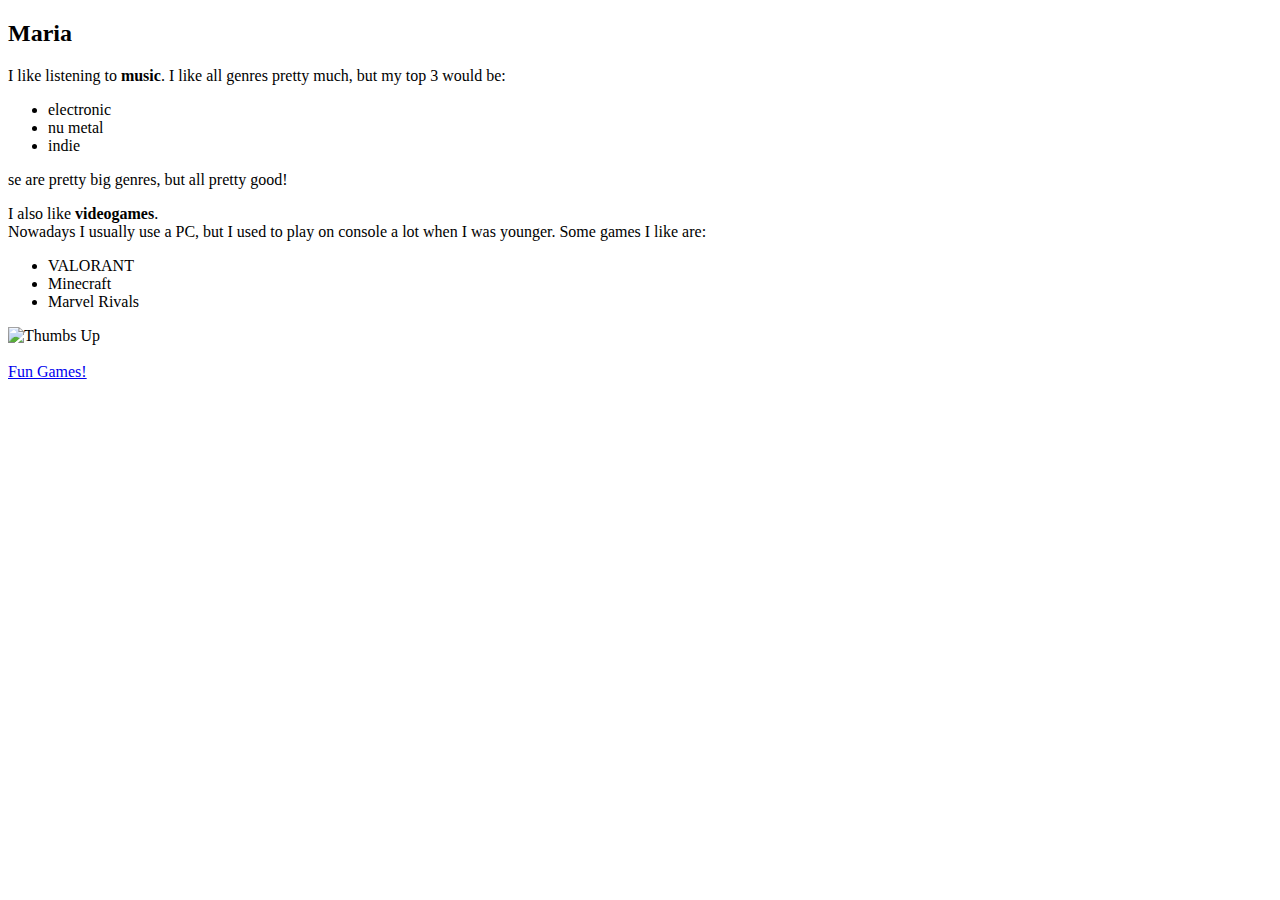
==== index.html @ 40e6561e "Add files via upload" ====
<!DOCTYPE html>
<html lang="en">

<head>
     <title> About Me! </title>
</head>
<body>
<h2>Maria</h2>

<p>I like listening to <strong>music</strong>. I like all genres pretty much, but my top 3 would be: </p>
<ul>
	<li>electronic</li>
	<li>nu metal</li>
	<li>indie</li>
</ul>
<p>se are pretty big genres, but all pretty good!</p>

<p>I also like <strong>videogames</strong>. <br> Nowadays I usually use a PC, but I used to play on console a lot when I was younger. Some games I like are: </p>
<ul>
	<li>VALORANT</li>
	<li>Minecraft</li>
	<li>Marvel Rivals</li>
</ul>

<img src="thumbsup.png" alt="Thumbs Up"> <br>
<br>

<a href="https://www.nytimes.com/crosswords">Fun Games!</a>
</body>
</html>
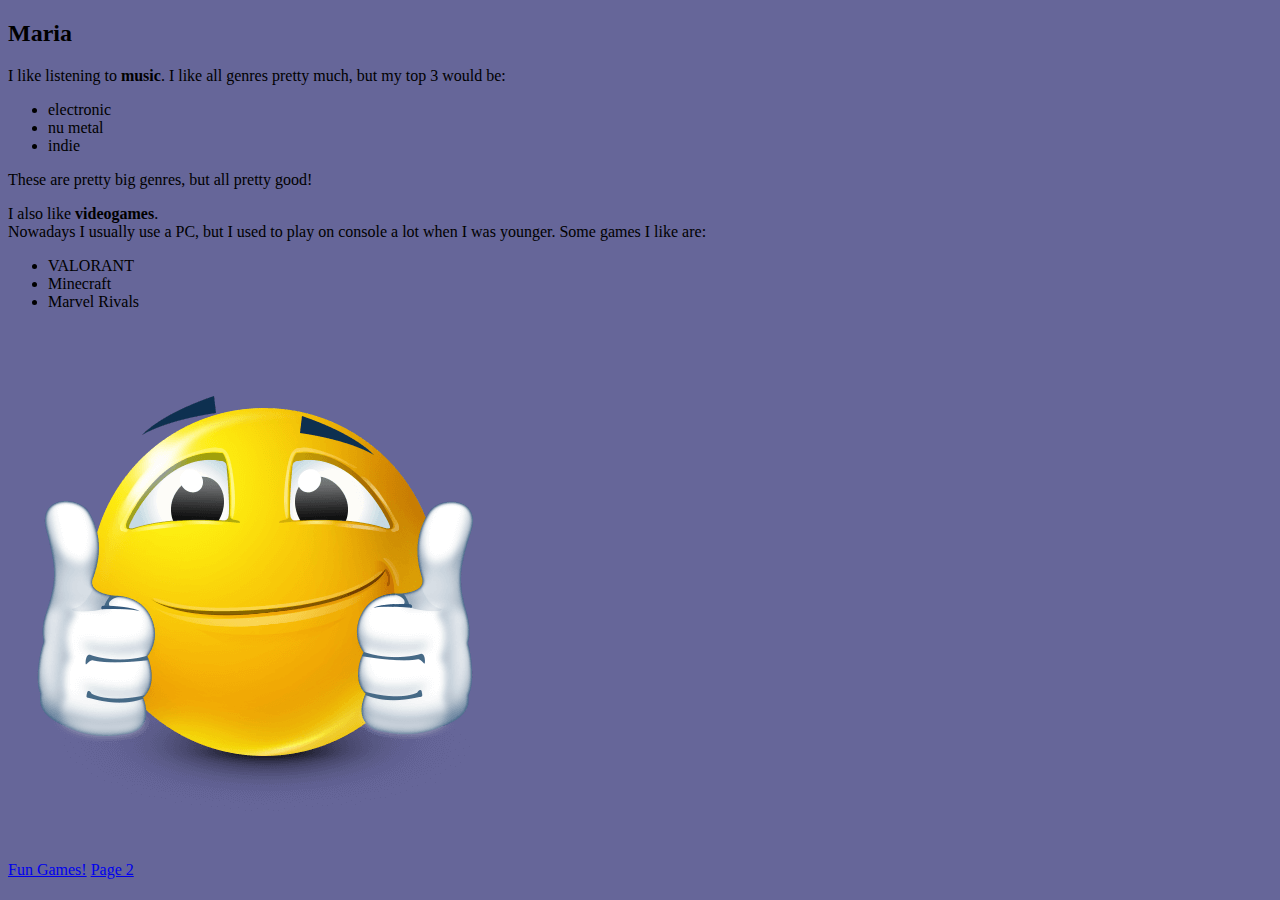
==== commit e7909a9a: "Update index.html" ====
--- a/index.html
+++ b/index.html
@@ -3,6 +3,7 @@
 
 <head>
      <title> About Me! </title>
+<link rel="stylesheet" type="text/css" href="style.css" />
 </head>
 <body>
 <h2>Maria</h2>
@@ -13,7 +14,7 @@
 	<li>nu metal</li>
 	<li>indie</li>
 </ul>
-<p>se are pretty big genres, but all pretty good!</p>
+<p>These are pretty big genres, but all pretty good!</p>
 
 <p>I also like <strong>videogames</strong>. <br> Nowadays I usually use a PC, but I used to play on console a lot when I was younger. Some games I like are: </p>
 <ul>
@@ -24,7 +25,7 @@
 
 <img src="thumbsup.png" alt="Thumbs Up"> <br>
 <br>
-
 <a href="https://www.nytimes.com/crosswords">Fun Games!</a>
+<a href="page2.html">Page 2</a>
 </body>
-</html>+</html>
--- a/style.css
+++ b/style.css
@@ -0,0 +1,21 @@
+/*
+style.css
+demonstrates basic CSS rules
+*/
+
+body {
+ background-color: #666699;
+}
+
+h1 {
+ font-family: "Courier New", Arial, monospace;
+ color: #000066;
+}
+
+p {
+ font-size:12pt;
+}
+
+ul.a {
+ list-style-type: circle;
+}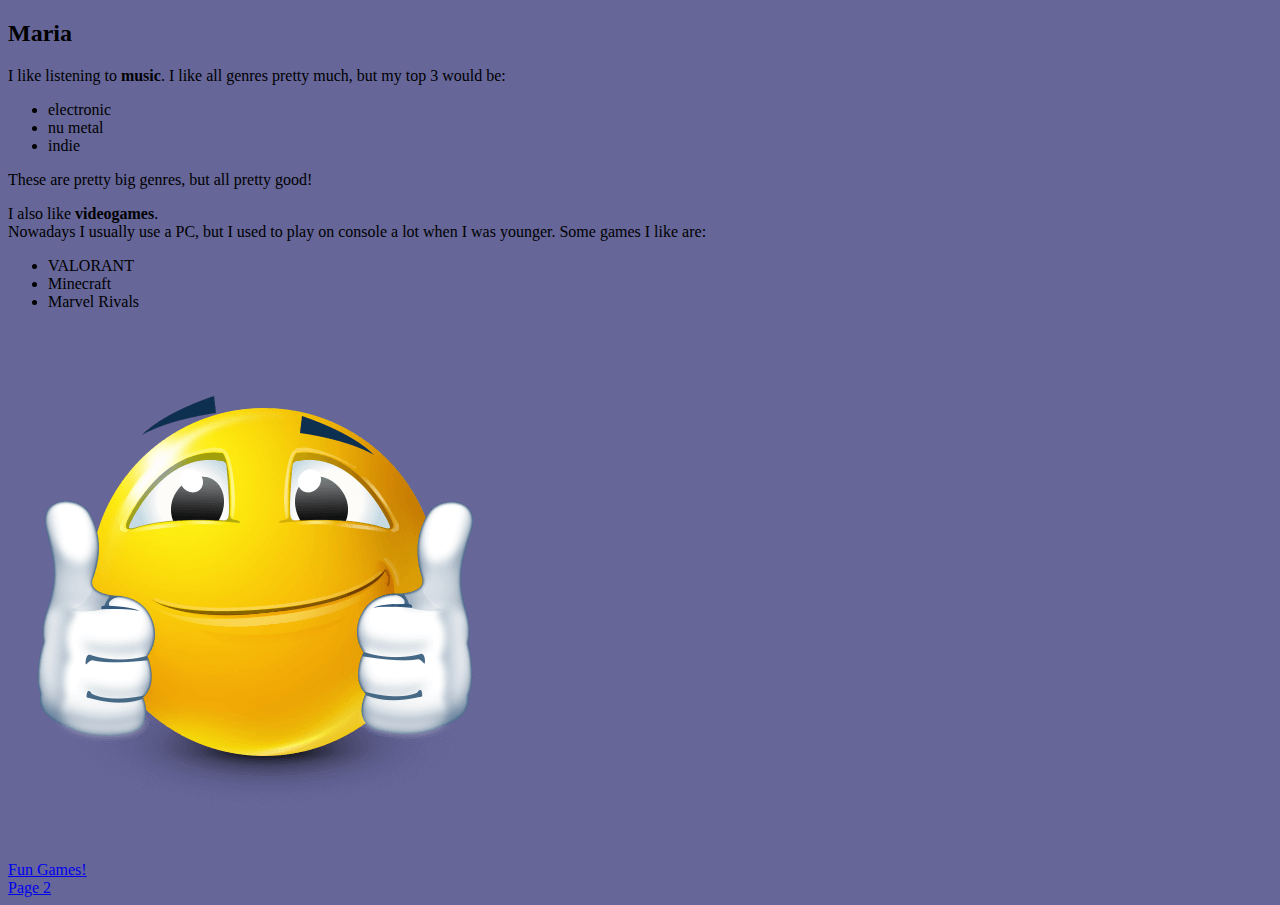
==== commit 4af6a310: "Update index.html" ====
--- a/index.html
+++ b/index.html
@@ -26,6 +26,7 @@
 <img src="thumbsup.png" alt="Thumbs Up"> <br>
 <br>
 <a href="https://www.nytimes.com/crosswords">Fun Games!</a>
+<br>
 <a href="page2.html">Page 2</a>
 </body>
 </html>
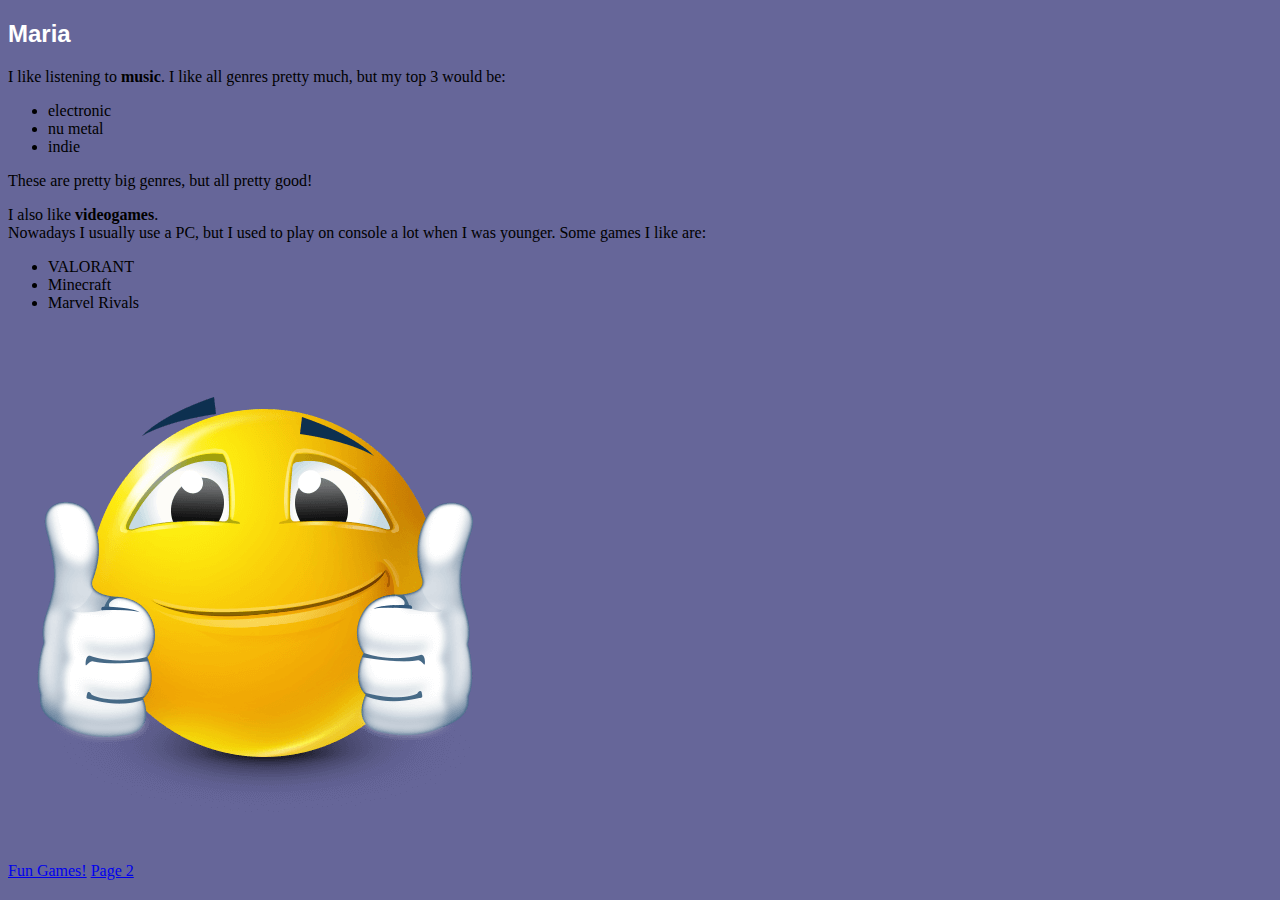
==== commit ef8272fc: "Update index.html" ====
--- a/index.html
+++ b/index.html
@@ -26,7 +26,6 @@
 <img src="thumbsup.png" alt="Thumbs Up"> <br>
 <br>
 <a href="https://www.nytimes.com/crosswords">Fun Games!</a>
-<br>
 <a href="page2.html">Page 2</a>
 </body>
 </html>
--- a/style.css
+++ b/style.css
@@ -12,6 +12,11 @@
  color: #000066;
 }
 
+h2 {
+ font-family: "Lucida Console", Arial, monospace;
+ color: #FFFFFF;
+}
+
 p {
  font-size:12pt;
 }
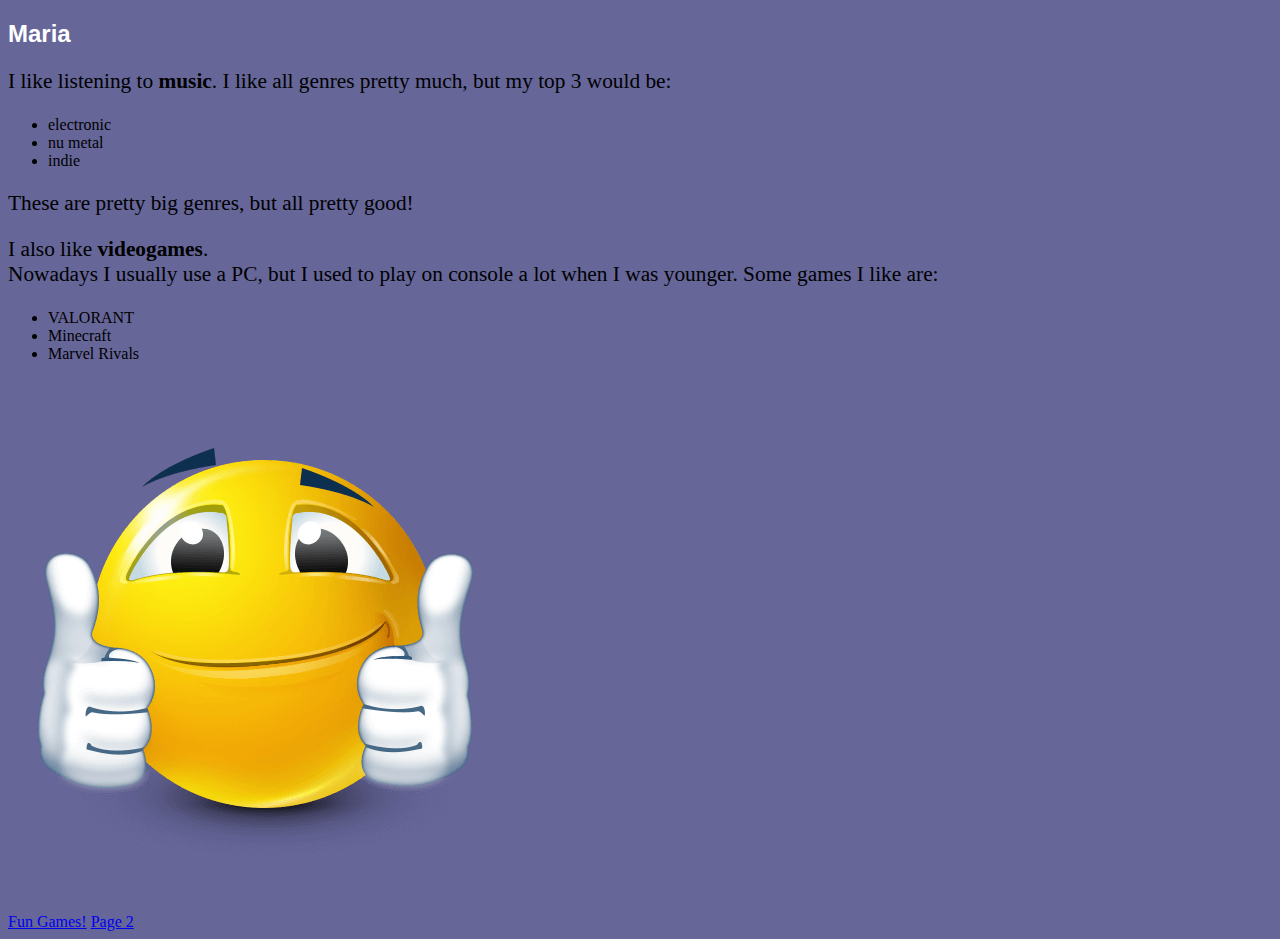
==== commit 20757a59: "Update index.html" ====
--- a/index.html
+++ b/index.html
@@ -3,7 +3,7 @@
 
 <head>
      <title> About Me! </title>
-<link rel="stylesheet" type="text/css" href="style.css" />
+<link rel="stylesheet" type="text/css" href="style.css">
 </head>
 <body>
 <h2>Maria</h2>
--- a/style.css
+++ b/style.css
@@ -2,7 +2,7 @@
 style.css
 demonstrates basic CSS rules
 */
-
+/* Maria, 2/28/25, paragraph size 12 to 16 and changed h2 font*/
 body {
  background-color: #666699;
 }
@@ -18,9 +18,9 @@
 }
 
 p {
- font-size:12pt;
+ font-size:16pt;
 }
-
+/* changed list points from squares to circles */
 ul.a {
  list-style-type: circle;
-}+}
